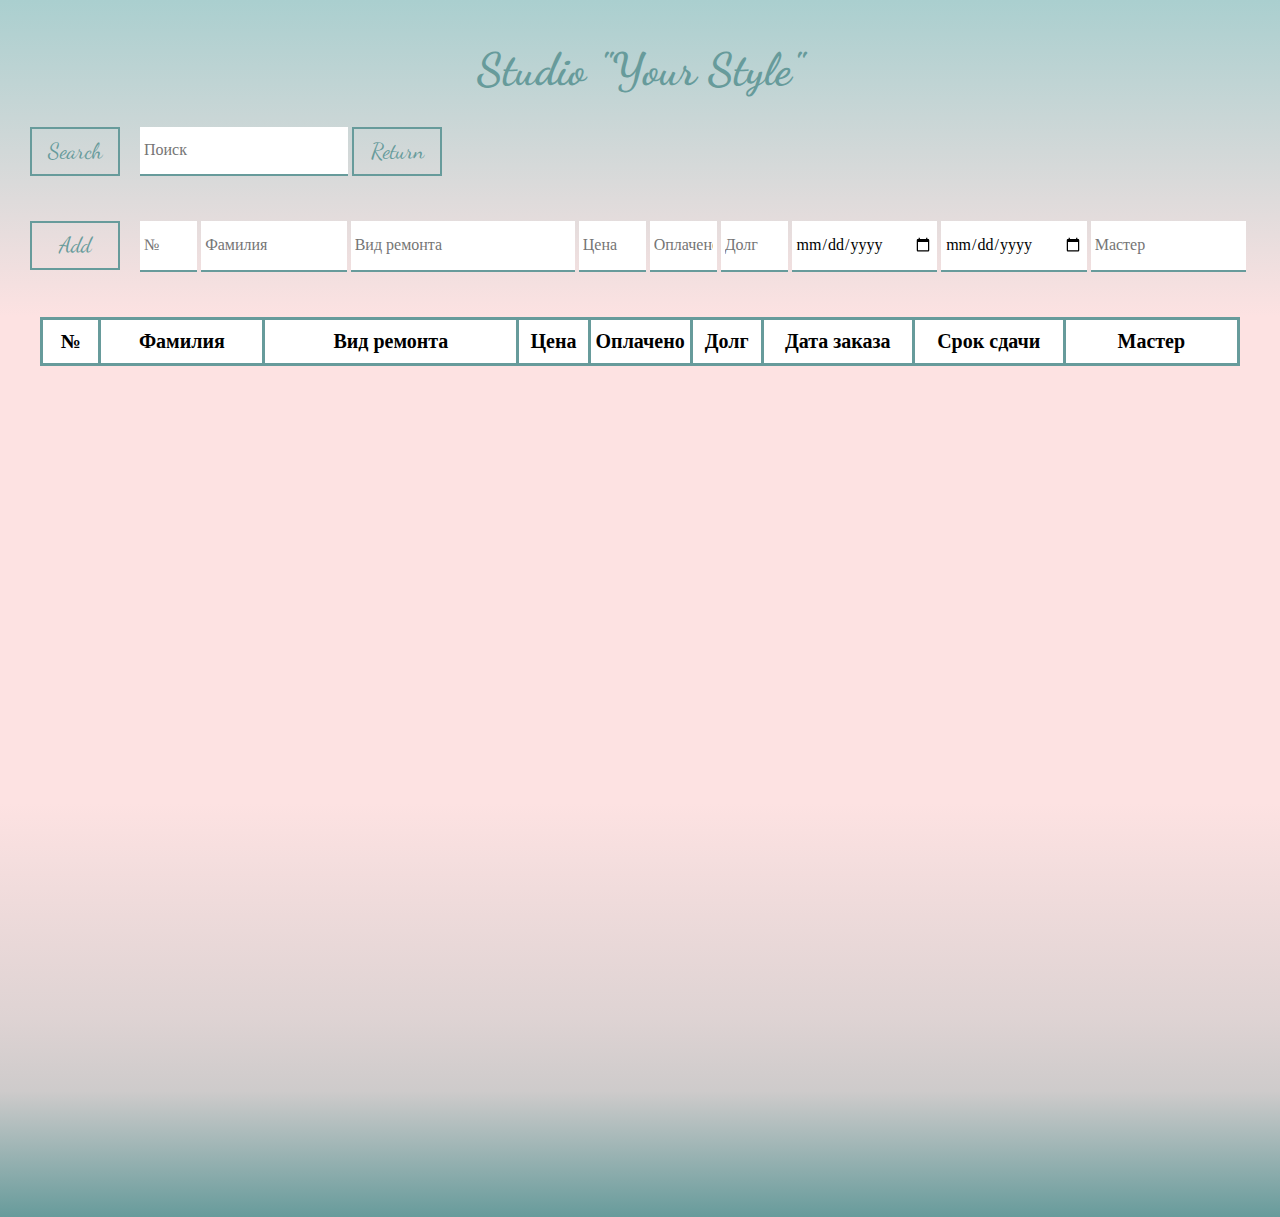
==== index.html @ 37e51c9d "my js project. no Local Storige" ====
<!DOCTYPE html>
<html lang="en">

<head>
    <meta charset="UTF-8">
    <meta name="viewport" content="width=device-width, initial-scale=1.0">
    <link rel="stylesheet" href="assets/css/normalize.css">
    <link href="https://fonts.googleapis.com/css2?family=Dancing+Script:wght@400;500;600;700&display=swap"
        rel="stylesheet">
    <link rel="stylesheet" href="assets/css/style.css">
    <title>Document</title>
</head>

<body>
    <section class="wrap__create">
        <h1 class="h1-title">Studio "Your Style"</h1>
        <form action="" class="form-search">
            <button class="btn-head btn-search">Search</button>
            <input type="text" class="input-style input-search" placeholder="Поиск">
            <button class="btn-head btn-return">Return</button>
        </form>

        <form action="" class="form-create">
            <button class="btn-head btn-add">Add</button>
            <div class="wraper__input-create">
                <input type="text" value="" class="input-header input-style input-num" placeholder="№">
                <input type="text" value="" class="input-header input-style input-name" placeholder="Фамилия">
                <input type="text" value="" class="input-header input-style input-repear" placeholder="Вид ремонта">
                <input type="text" value="" class="input-header input-style input-cost" placeholder="Цена">
                <input type="text" value="" class="input-header input-style input-pay" placeholder="Оплачено">
                <input type="text" value="" class="input-header input-style input-debt" placeholder="Долг">
                <input type="date" value="" class="input-header input-style input-dataR" placeholder="Дата заказа">
                <input type="date" value="" class="input-header input-style input-dataC" placeholder="Срок сдачи">
                <input type="text" value="" class="input-header input-style input-master" placeholder="Мастер">
            </div>
        </form>
    </section>

    <section class="wrap__block-list">
        <div class="wrap-table">
            <table class="table">
                <thead>
                    <tr class="head-tr">
                        <th class="table-th th-num">№</th>
                        <th class="table-th th-name">Фамилия</th>
                        <th class="table-th th-repear">Вид ремонта</th>
                        <th class="table-th th-cost">Цена</th>
                        <th class="table-th th-pay">Оплачено</th>
                        <th class="table-th th-debt">Долг</th>
                        <th class="table-th th-dataR">Дата заказа</th>
                        <th class="table-th th-dataC">Срок сдачи</th>
                        <th class="table-th th-master">Мастер</th>
                    </tr>
                </thead>
                <tbody class="table-tbody">

                </tbody>
            </table>
        </div>
    </section>


    <script src="./assets/js/script.js"></script>
</body>

</html>
---- assets/css/style.css ----
.wrap__create {
  background: linear-gradient(
    180deg,
    rgba(170, 207, 207, 1) 0%,
    rgba(253, 226, 226, 1) 100%
  );
  padding-bottom: 45px;
  padding-left: 30px;
  padding-right: 30px;
  padding-top: 45px;
}

.h1-title {
  margin-top: 0;
  text-align: center;
  color: #679b9b;
  font-family: "Dancing Script", cursive;
  font-size: 45px;
}

.form-search {
  padding-bottom: 45px;
  display: flex;
}

.btn-add {
  float: left;
}

.btn-head {
  padding: 0;
  border: 2px solid #679b9b;
  color: #679b9b;
  background-color: transparent;
  cursor: pointer;
  box-sizing: border-box;
  width: 90px;
  padding-top: 10px;
  padding-bottom: 10px;
  font-family: "Dancing Script", cursive;
  font-size: 22px;
  margin-right: 20px;
}

.input-style {
  border-left: none;
  border-right: none;
  border-top: none;
  border-bottom: 2px solid #679b9b;
  margin-right: 4px;
  display: block;
  padding: 14px 4px;
}

.wraper__input-create {
  display: flex;
}

.input-num {
  width: 5%;
}

.input-name {
  width: 14%;
}

.input-repear {
  width: 22%;
}

.input-cost,
.input-pay,
.input-debt {
  width: 6%;
}

.input-dataR,
.input-dataC {
  width: 14%;
}

.input-master {
  width: 15%;
}

.wrap__block-list {
  background: linear-gradient(
    180deg,
    rgba(253, 226, 226, 1) 54%,
    rgba(239, 219, 219, 1) 65%,
    rgba(222, 211, 211, 1) 78%,
    rgba(206, 203, 203, 1) 86%,
    rgba(103, 155, 155, 1) 100%
  );
  height: 900px;
  box-sizing: border-box;
  padding-left: 40px;
  padding-right: 40px;
}

.table {
  margin: auto;
  border-collapse: collapse;
}

.table-th {
  border: 3px solid #679b9b;
  box-sizing: border-box;
  background: #fff;
  font-size: 20px;
  padding-top: 10px;
  padding-bottom: 10px;
  padding-left: 5px;
  padding-right: 5px;
}

.th-num {
  width: 5%;
}

.th-name {
  width: 14%;
}

.th-repear {
  width: 22%;
}

.th-cost,
.th-pay,
.th-debt {
  width: 6%;
}

.th-dataR,
.th-dataC {
  width: 13%;
}

.th-master {
  width: 15%;
}

.block__td {
  padding-left: 5px;
  padding-right: 5px;

  text-align: center;
  background: #fff;
  border-left: 2px solid #679b9b;
  border-right: 2px solid #679b9b;
  border-bottom: 2px solid #679b9b;
}

.block__tr {
  position: relative;
}

.delet-span {
  position: absolute;
  display: block;
  background: #fff;
  border-radius: 5px;
  padding: 2px;
  right: 0;
  margin-right: 10px;
  color: red;
  opacity: 0;
  cursor: pointer;
  box-shadow: 2px 2px 4px rgb(156, 150, 150);
}

.block__tr:hover > .delet-span {
  opacity: 1;
}
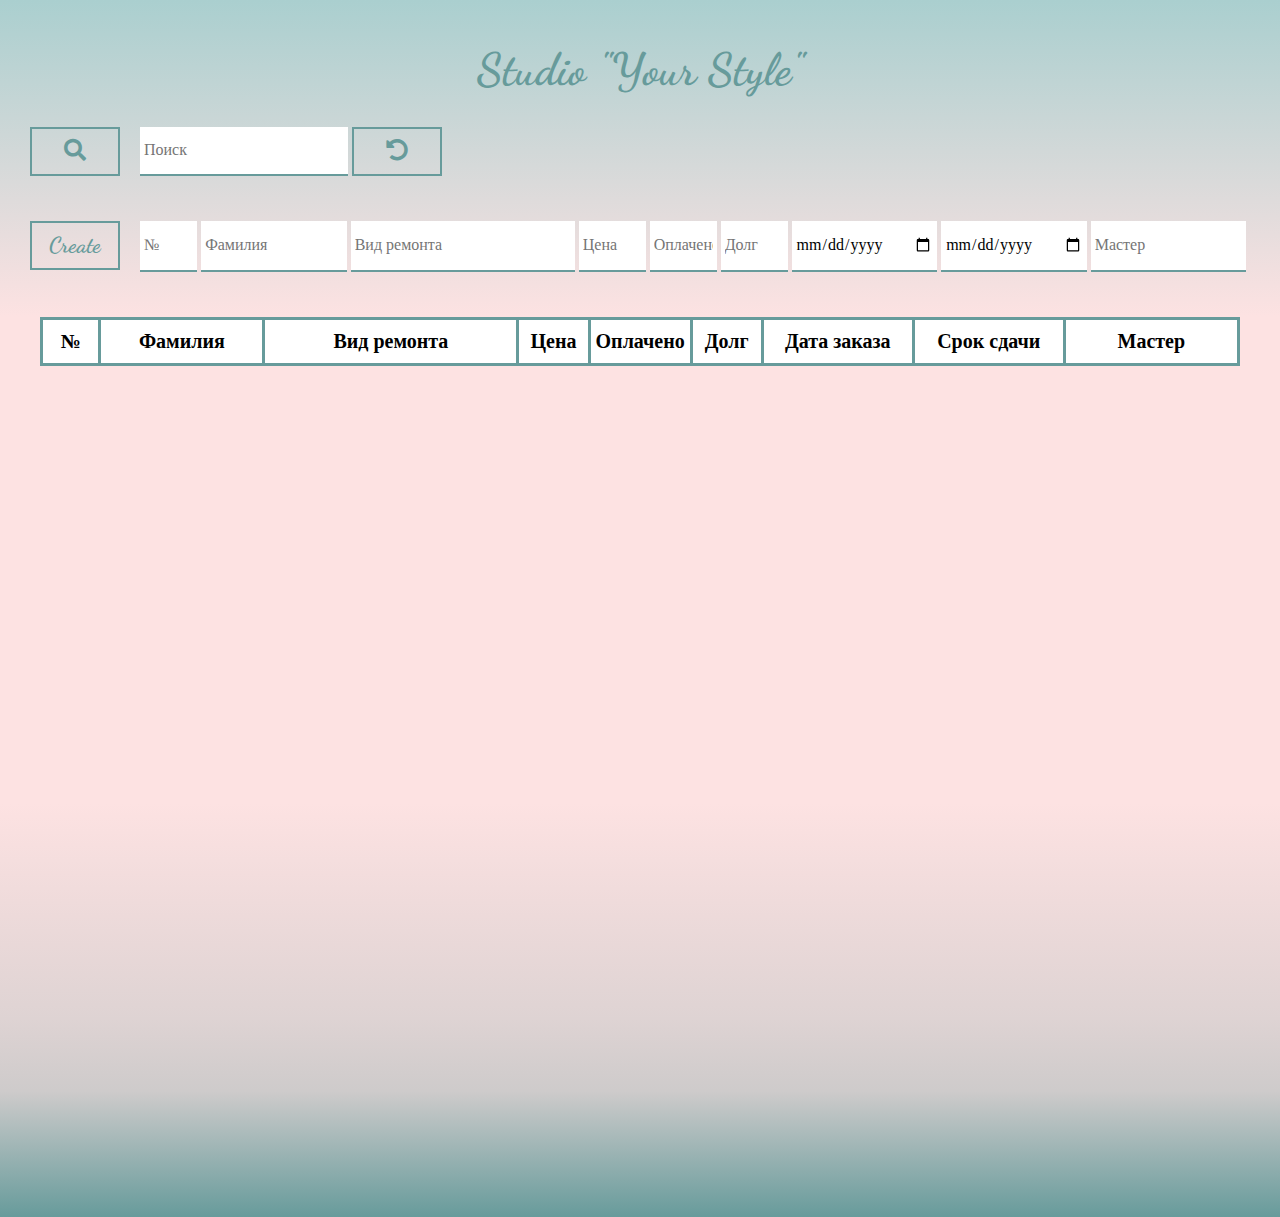
==== commit 48ceb909: "JS project 14.05" ====
--- a/index.html
+++ b/index.html
@@ -7,6 +7,7 @@
     <link rel="stylesheet" href="assets/css/normalize.css">
     <link href="https://fonts.googleapis.com/css2?family=Dancing+Script:wght@400;500;600;700&display=swap"
         rel="stylesheet">
+    <link rel="stylesheet" href="assets/css/all.css">
     <link rel="stylesheet" href="assets/css/style.css">
     <title>Document</title>
 </head>
@@ -14,14 +15,13 @@
 <body>
     <section class="wrap__create">
         <h1 class="h1-title">Studio "Your Style"</h1>
-        <form action="" class="form-search">
-            <button class="btn-head btn-search">Search</button>
+        <form class="form-search">
+            <button class="btn-head btn-search"><i class="fas fa-search"></i></button>
             <input type="text" class="input-style input-search" placeholder="Поиск">
-            <button class="btn-head btn-return">Return</button>
+            <button class="btn-head btn-return"><i class="fas fa-undo-alt"></i></button>
         </form>
-
         <form action="" class="form-create">
-            <button class="btn-head btn-add">Add</button>
+            <button class="btn-head btn-add">Create</button>
             <div class="wraper__input-create">
                 <input type="text" value="" class="input-header input-style input-num" placeholder="№">
                 <input type="text" value="" class="input-header input-style input-name" placeholder="Фамилия">
@@ -35,7 +35,6 @@
             </div>
         </form>
     </section>
-
     <section class="wrap__block-list">
         <div class="wrap-table">
             <table class="table">
--- a/assets/css/style.css
+++ b/assets/css/style.css
@@ -40,6 +40,13 @@
   font-family: "Dancing Script", cursive;
   font-size: 22px;
   margin-right: 20px;
+  font-weight: 900;
+  transition: 0.9s;
+}
+
+.btn-head:hover {
+  animation: btn__move 1s 0.1s linear infinite;
+  background: rgb(253, 226, 226);
 }
 
 .input-style {
@@ -50,6 +57,10 @@
   margin-right: 4px;
   display: block;
   padding: 14px 4px;
+}
+
+.input-style:focus {
+  border: 2px solid chartreuse;
 }
 
 .wraper__input-create {
@@ -157,19 +168,45 @@
 }
 
 .delet-span {
+  font-size: 20px;
   position: absolute;
   display: block;
-  background: #fff;
   border-radius: 5px;
   padding: 2px;
   right: 0;
-  margin-right: 10px;
-  color: red;
+  margin-right: 20px;
+  color: rgb(148, 144, 144);
   opacity: 0;
   cursor: pointer;
-  box-shadow: 2px 2px 4px rgb(156, 150, 150);
+  transition: 0.4s;
+}
+
+.delet-span:hover {
+  color: rgb(243, 21, 21);
+  font-size: 22px;
 }
 
 .block__tr:hover > .delet-span {
   opacity: 1;
 }
+
+@keyframes btn__move {
+  10% {
+    transform: scale(1.02, 1.02);
+  }
+  20% {
+    transform: scale(1.05, 1.05);
+  }
+  40% {
+    transform: scale(1.02, 1.02);
+  }
+  60% {
+    transform: scale(1.05, 1.05);
+  }
+  80% {
+    transform: scale(1.01, 1.01);
+  }
+  90% {
+    transform: scale(1);
+  }
+}
